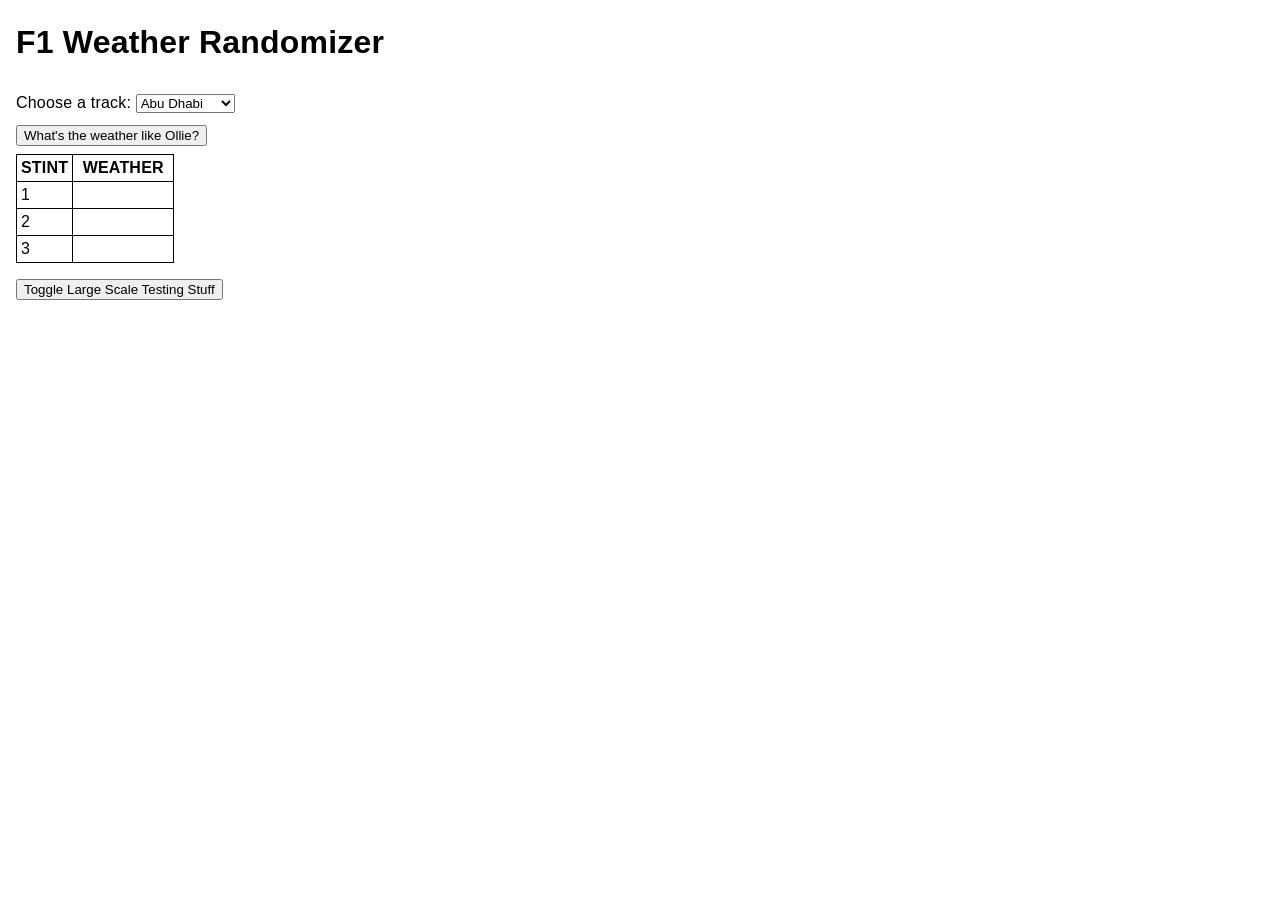
==== index.html @ c0b30588 "Improve mobile view" ====
<html>
  <head>
    <meta name="viewport" content="width=device-width, initial-scale=1">
  </head>
  <script src="./index.js"></script>
  <link rel="stylesheet" href="index.css">

  <body>
    <h1>F1 Weather Randomizer</h1>
    <div>
      <label for="trackSelect">Choose a track:</label>

      <select id="trackSelect" name="trackSelect">
        <option value="Abu Dhabi">Abu Dhabi</option>
        <option value="Austria">Austria</option>
        <option value="Australia">Australia</option>
        <option value="Azerbaijan">Azerbaijan</option>
        <option value="Bahrain">Bahrain</option>
        <option value="Belgium">Belgium</option>
        <option value="Brazil">Brazil</option>
        <option value="Canada">Canada</option>
        <option value="China">China</option>
        <option value="France">France</option>
        <option value="Great Britain">Great Britain</option>
        <option value="Hungary">Hungary</option>
        <option value="Imola">Imola</option>
        <option value="Italy">Italy</option>
        <option value="Japan">Japan</option>
        <option value="Mexico">Mexico</option>
        <option value="Miami">Miami</option>
        <option value="Monaco">Monaco</option>
        <option value="Netherlands">Netherlands</option>
        <option value="Portugal">Portugal</option>
        <option value="Saudi Arabia">Saudi Arabia</option>
        <option value="Singapore">Singapore</option>
        <option value="Spain">Spain</option>
        <option value="USA">USA</option>
      </select>
    </div>

    <div>
      <div>
        <button id="runOnce">What's the weather like Ollie?</button>
      </div>

      <div id="results-container">
        <table>
          <tr>
            <th class="table-headers">
              <p>Stint</p>
            </th>
            <th class="table-headers">
              <p>Weather</p>
            </th>
          </tr>
          <tr>
            <td>
              <p>1</p>
            </td>
            <td>
              <p class="stint-label" id="firstStint"></p>
            </td>
          </tr>
          <tr>
            <td>
              <p>2</p>
            </td>
            <td>
              <p class="stint-label" id="secondStint"></p>
            </td>
          </tr>
          <tr>
            <td>
              <p>3</p>
            </td>
            <td>
              <p class="stint-label" id="thirdStint"></p>
            </td>
          </tr>
        </table>
        <img id="rain-gif" src="ollie-its-gon-rain.gif" alt="It's gon rain">
      </div>
    </div>

    <button id="toggle-testing">Toggle Large Scale Testing Stuff</button>
    <div id="testing-section">
      <hr>
      <div><button id="runMany">Run it a bunch? (default 50 times)</button>
        <input id="runCount" value="50"></input>
      </div>

      <div>
        <div>
          <label>Percentage of clear stints:</label>
          <input id="clearStintPercentageInput"></input>
        </div>
        <div>
          <label>Percentage of lightCloud stints:</label>
          <input id="lightCloudStintPercentageInput"></input>
        </div>
        <div>
          <label>Percentage of overcast stints:</label>
          <input id="overcastStintPercentageInput"></input>
        </div>
        <div>
          <label>Percentage of wet stints:</label>
          <input id="wetStintPercentageInput"></input>
        </div>
        <div>
          <label>Percentage of veryWet stints:</label>
          <input id="veryWetStintPercentageInput"></input>
        </div>
      </div>
      <div>
        <div>
          <label>Percentage of dry races:</label>
          <input id="dryRacePercentageInput"></input>
        </div>
        <div>
          <label>Percentage of wet races:</label>
          <input id="wetRacePercentageInput"></input>
        </div>
      </div>
    </div>

  </body>

</html>
---- index.css ----
html {
    font-family: 'Titillium Web', Helvetica, sans-serif;
    font-weight: 400;
    letter-spacing: .2px;
    box-sizing: border-box;
    -webkit-font-smoothing: antialiased;
    -moz-osx-font-smoothing: grayscale;
    -webkit-text-size-adjust: none;
}

body {
    padding: 8px;
}

h1 {
    padding: 8px 0;
}

div {
    padding: 4px 0;
}

#results-container {
    display: flex;
    justify-content: start;
}

table {
    border-collapse: collapse;
}

table,
th,
td {
    border: 1px solid black;
}

th,
td {
    padding: 4px;
}

.table-headers {
    font-weight: 600;
    text-transform: uppercase;
}

#rain-gif {
    height: 105px;
    display: none;
    padding-left: 8px;
}

.stint-label {
    width: 92px;
}

#testing-section {
    display: none;
}

#toggle-testing {
    margin-top: 8px;
}
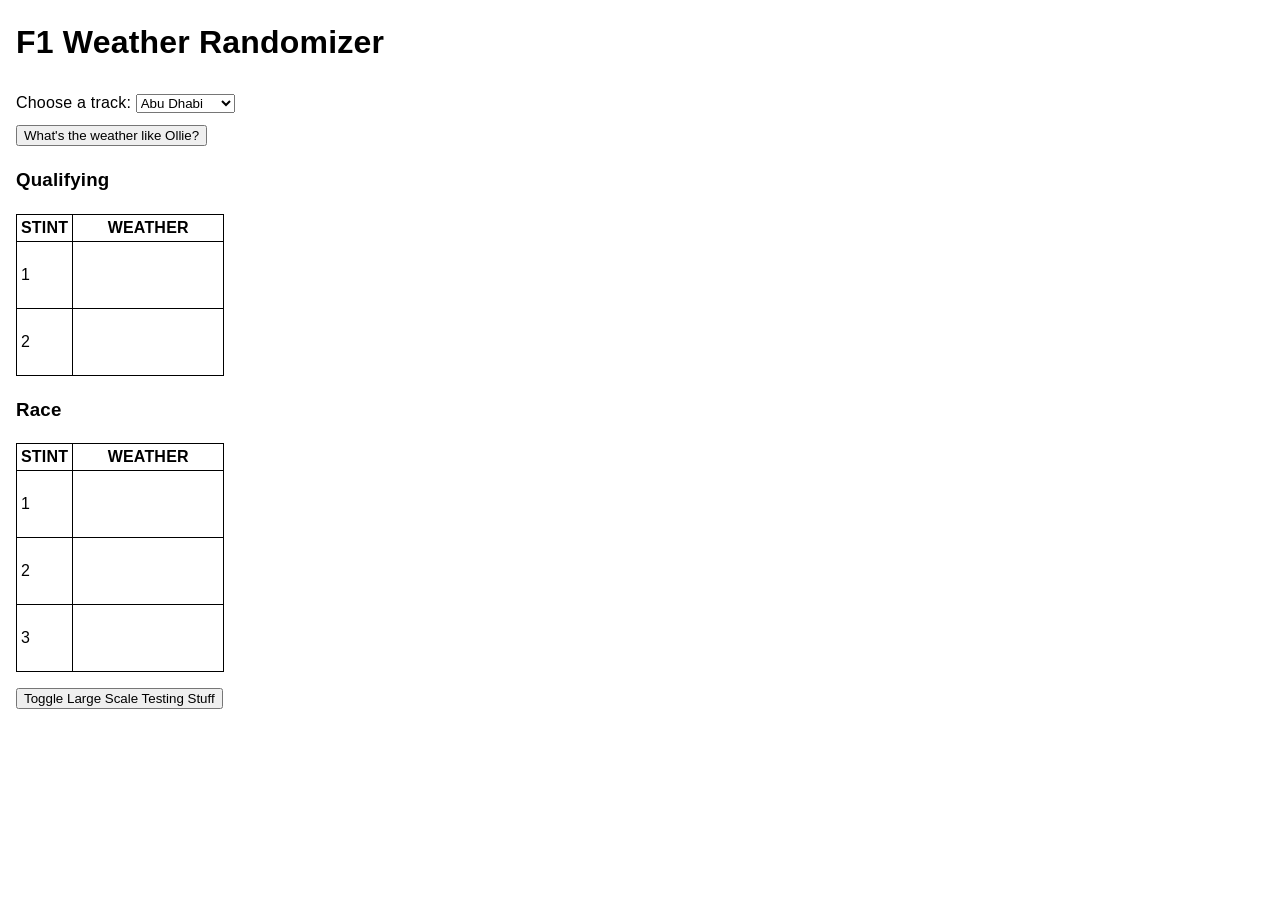
==== commit d5697201: "Qualifying weather and icons" ====
--- a/index.html
+++ b/index.html
@@ -43,7 +43,8 @@
         <button id="runOnce">What's the weather like Ollie?</button>
       </div>
 
-      <div id="results-container">
+      <h3>Qualifying</h3>
+      <div id="qualifying-weather-container" class="weather-container">
         <table>
           <tr>
             <th class="table-headers">
@@ -58,7 +59,10 @@
               <p>1</p>
             </td>
             <td>
-              <p class="stint-label" id="firstStint"></p>
+              <div class="stint-container">
+                <p class="stint-label" id="first-qualifying-stint"></p>
+                <i class="weather-icon" id="first-qualifying-stint-weather-icon"></i>
+              </div>
             </td>
           </tr>
           <tr>
@@ -66,7 +70,46 @@
               <p>2</p>
             </td>
             <td>
-              <p class="stint-label" id="secondStint"></p>
+              <div class="stint-container">
+                <p class="stint-label" id="second-qualifying-stint"></p>
+                <i class="weather-icon" id="second-qualifying-stint-weather-icon"></i>
+              </div>
+            </td>
+          </tr>
+        </table>
+      </div>
+
+      <h3>Race</h3>
+      <div id="race-weather-container" class="weather-container">
+        <table>
+          <tr>
+            <th class="table-headers">
+              <p>Stint</p>
+            </th>
+            <th class="table-headers">
+              <p>Weather</p>
+            </th>
+          </tr>
+          <tr>
+            <td>
+              <p>1</p>
+            </td>
+            <td>
+              <div class="stint-container">
+                <p class="stint-label" id="first-race-stint"></p>
+                <i class="weather-icon" id="first-race-stint-weather-icon"></i>
+              </div>
+            </td>
+          </tr>
+          <tr>
+            <td>
+              <p>2</p>
+            </td>
+            <td>
+              <div class="stint-container">
+                <p class="stint-label" id="second-race-stint"></p>
+                <i class="weather-icon" id="second-race-stint-weather-icon"></i>
+              </div>
             </td>
           </tr>
           <tr>
@@ -74,11 +117,13 @@
               <p>3</p>
             </td>
             <td>
-              <p class="stint-label" id="thirdStint"></p>
+              <div class="stint-container">
+                <p class="stint-label" id="third-race-stint"></p>
+                <i class="weather-icon" id="third-race-stint-weather-icon"></i>
+              </div>
             </td>
           </tr>
         </table>
-        <img id="rain-gif" src="ollie-its-gon-rain.gif" alt="It's gon rain">
       </div>
     </div>
 
--- a/index.css
+++ b/index.css
@@ -20,9 +20,10 @@
     padding: 4px 0;
 }
 
-#results-container {
+.weather-container {
     display: flex;
     justify-content: start;
+    width: 33%;
 }
 
 table {
@@ -51,6 +52,17 @@
     padding-left: 8px;
 }
 
+.stint-container {
+    display: flex;
+    align-items: center;
+    justify-content: space-between;
+}
+
+.weather-icon {
+    width: 50px;
+    height: 50px;
+}
+
 .stint-label {
     width: 92px;
 }
